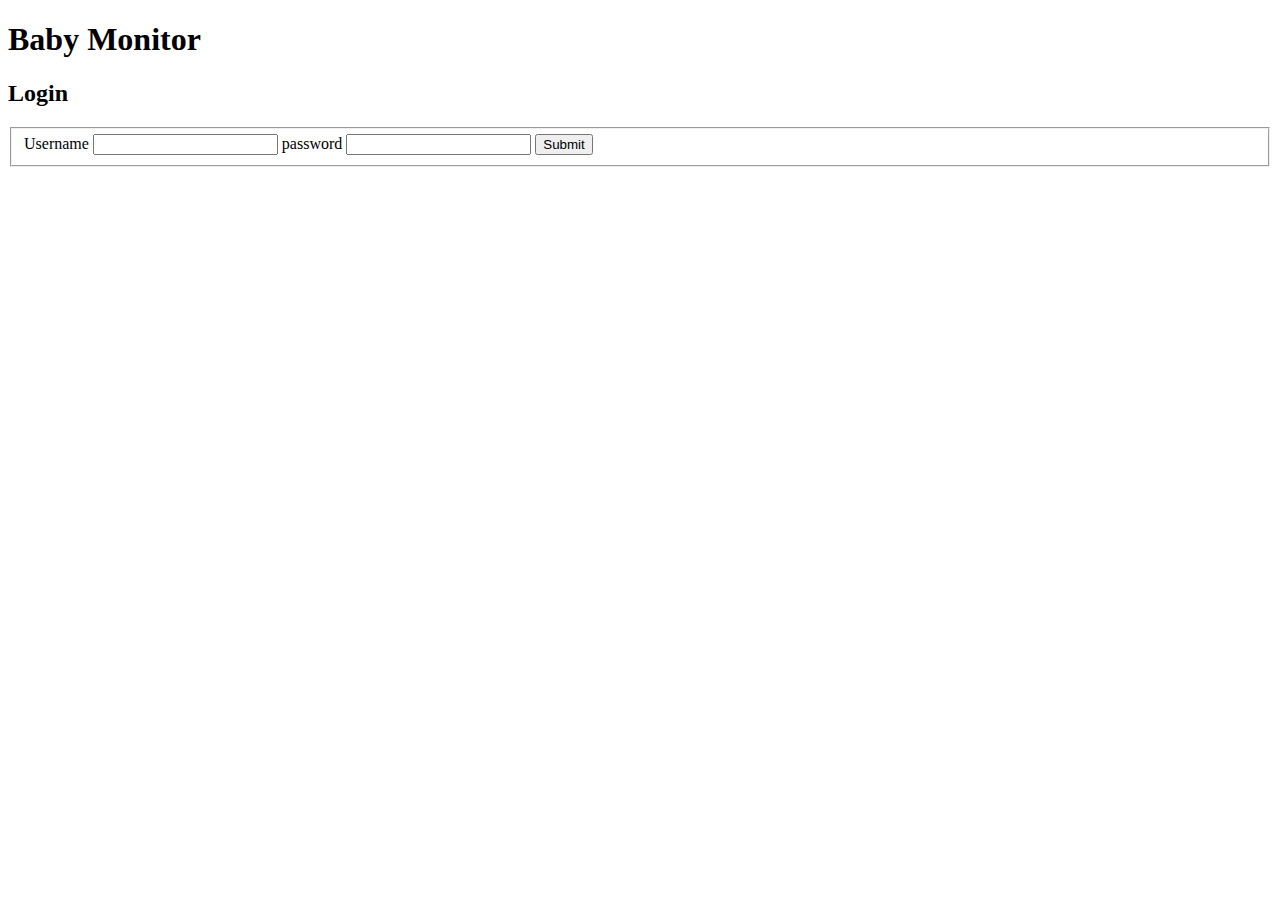
==== server/templates/login.html @ 6557e996 "Implement user login page" ====
<!DOCTYPE html>
<html lang="en">
  <head>
    <meta charset="UTF-8">
    <meta name="viewport" content="width=device-width, initial-scale=1.0">

    <link rel="stylesheet" href="static/normalize.css">
    <link rel="stylesheet" href="static/awsm.black.css">
    <link rel="stylesheet" href="static/styles.css">

    <title>Login - Baby Monitor</title>
  </head>
  <body>
    <header>
      <h1>Baby Monitor</h1>
    </header>
    <main>
      <article>
        <form action="login", method="post">
          <h2>Login</h2>
          <fieldset>
            <label for="username">Username</label>
            <input id="username" type="text" name="username" />
            <label for="password">password</label>
            <input id="password" type="password" name="password" />
            <input type="submit" value="Submit" />
          </fieldset>
        </form>
      </article>
    </main>
  </body>
</html>
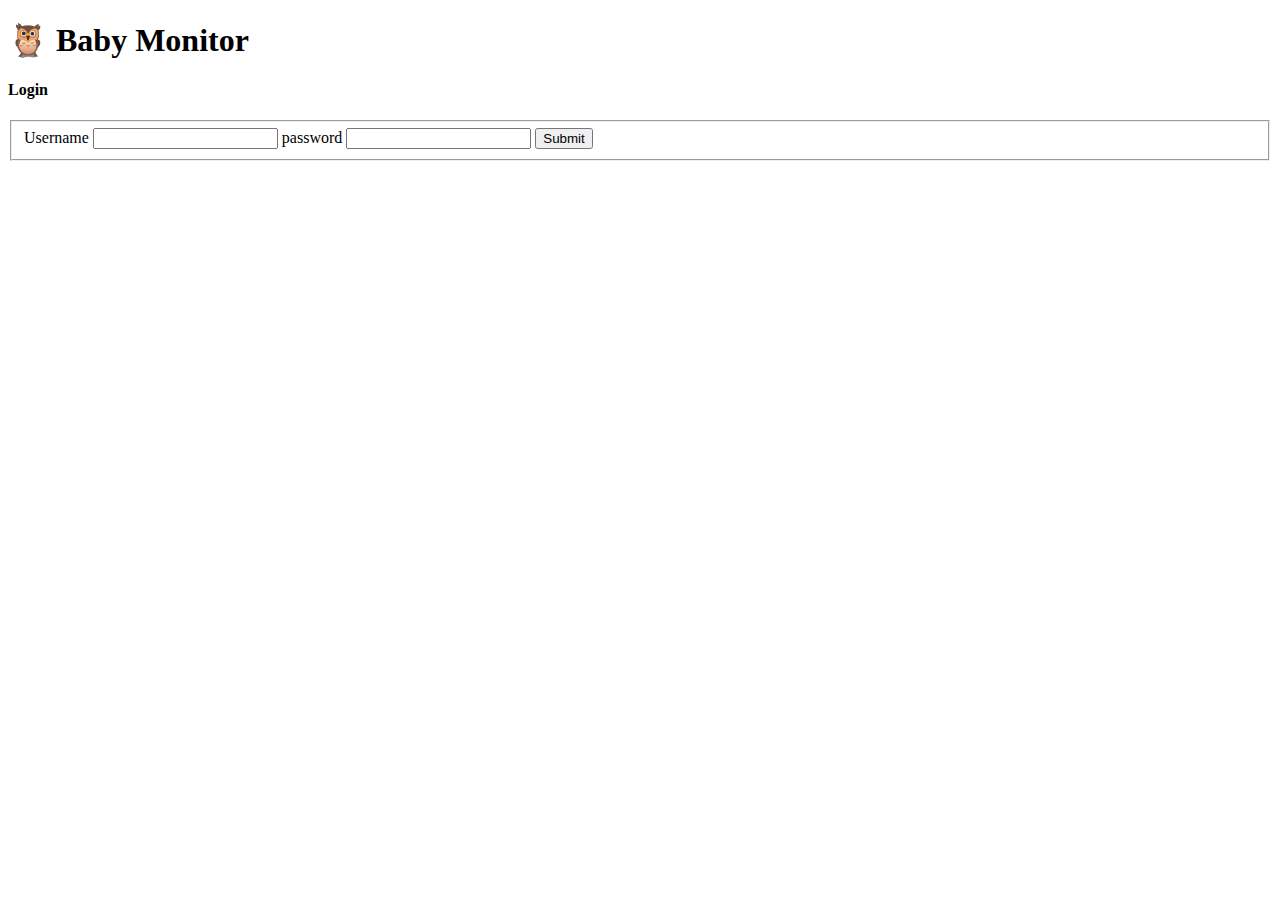
==== commit 3558aa9b: "Add favicon static assets" ====
--- a/server/templates/login.html
+++ b/server/templates/login.html
@@ -8,16 +8,21 @@
     <link rel="stylesheet" href="static/awsm.black.css">
     <link rel="stylesheet" href="static/styles.css">
 
+    <link rel="apple-touch-icon" sizes="180x180" href="static/apple-touch-icon.png">
+    <link rel="icon" type="image/png" sizes="32x32" href="static/favicon-32x32.png">
+    <link rel="icon" type="image/png" sizes="16x16" href="static/favicon-16x16.png">
+    <link rel="manifest" href="static/site.webmanifest">
+
     <title>Login - Baby Monitor</title>
   </head>
   <body>
     <header>
-      <h1>Baby Monitor</h1>
+      <h1>🦉 Baby Monitor</h1>
     </header>
     <main>
       <article>
         <form action="login", method="post">
-          <h2>Login</h2>
+          <h4>Login</h4>
           <fieldset>
             <label for="username">Username</label>
             <input id="username" type="text" name="username" />
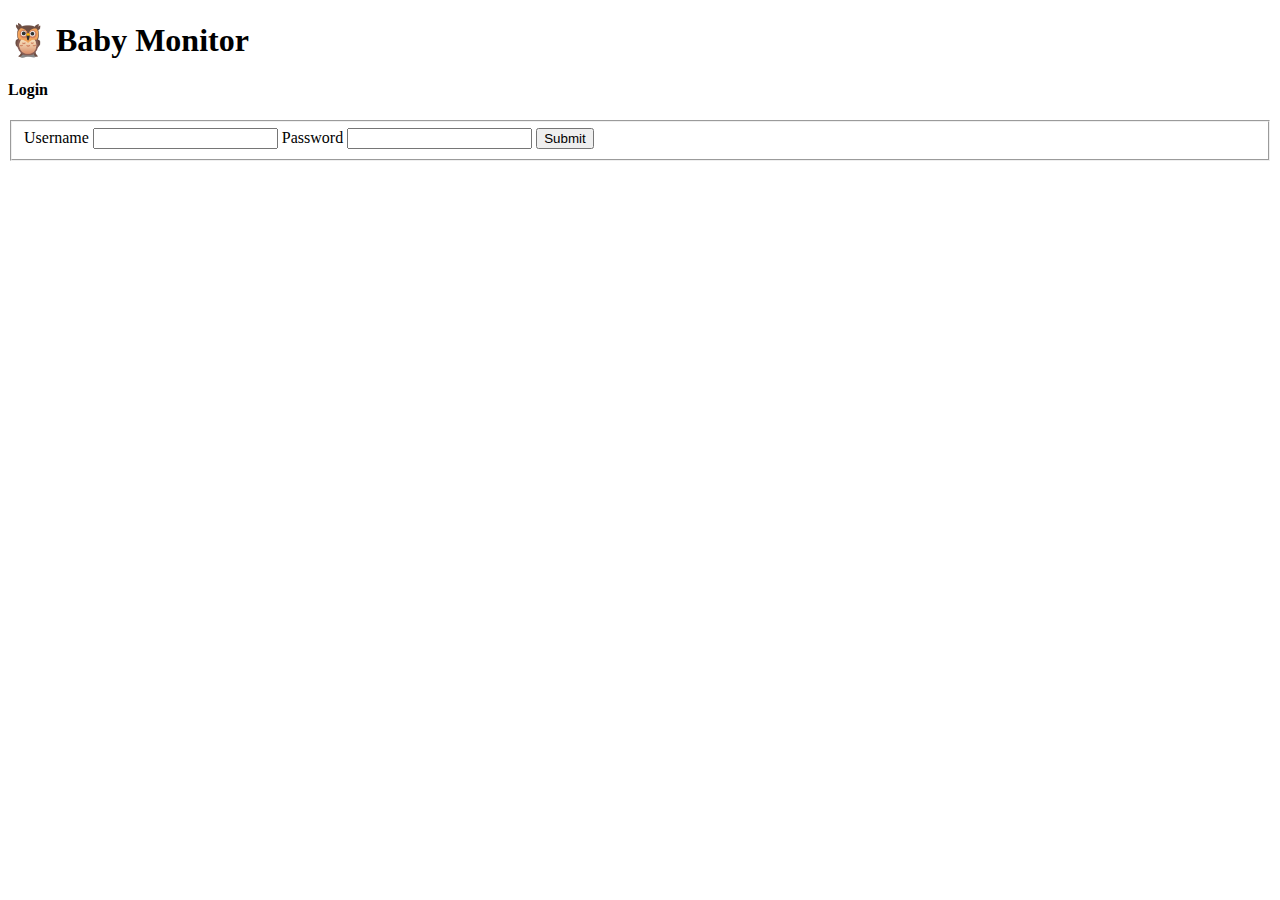
==== commit 6fe287f0: "Update readme. Update styles" ====
--- a/server/templates/login.html
+++ b/server/templates/login.html
@@ -26,7 +26,7 @@
           <fieldset>
             <label for="username">Username</label>
             <input id="username" type="text" name="username" />
-            <label for="password">password</label>
+            <label for="password">Password</label>
             <input id="password" type="password" name="password" />
             <input type="submit" value="Submit" />
           </fieldset>
